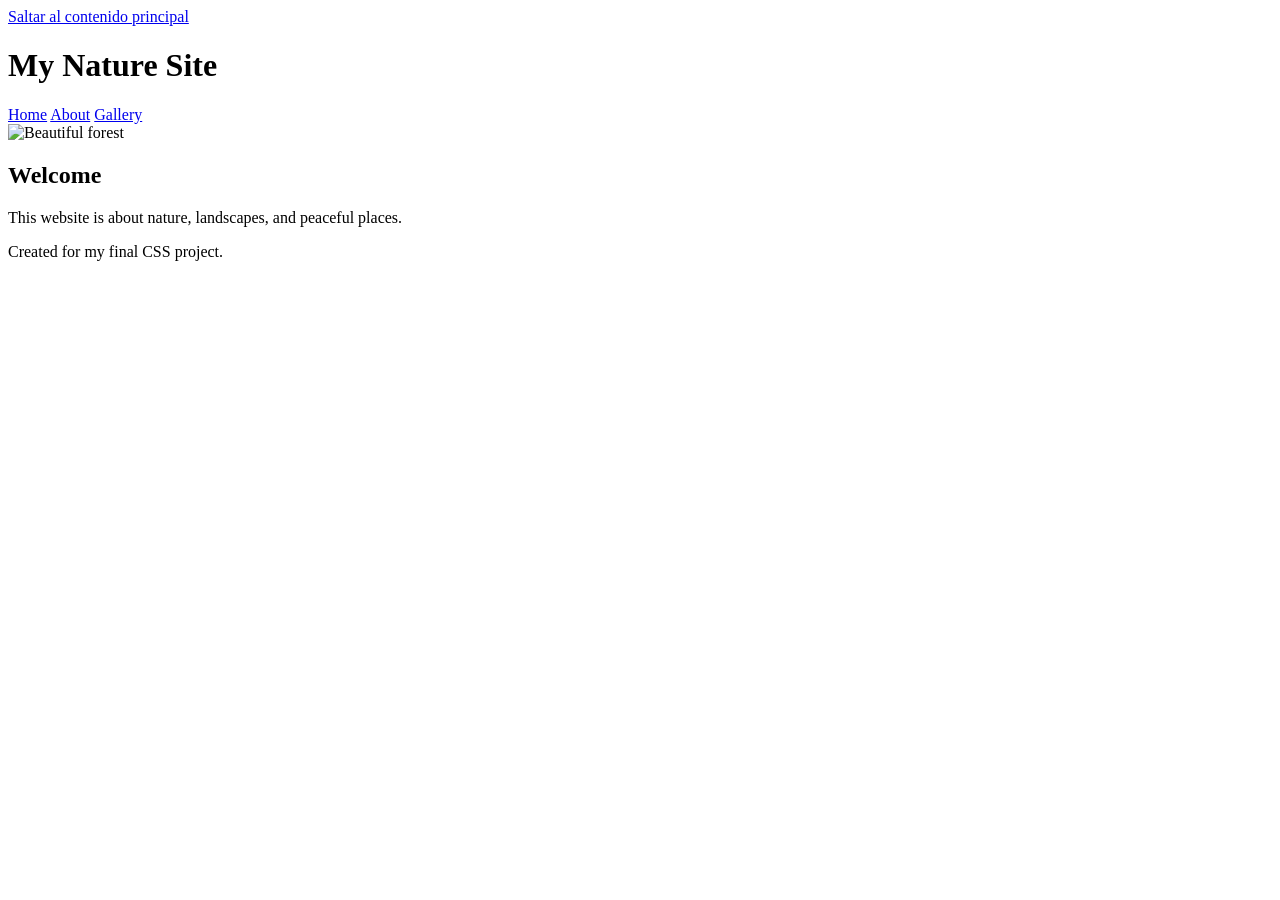
==== index.html @ a19473dc "Create index.html" ====
<!DOCTYPE html>
<html lang="en">
<head>
    <meta charset="UTF-8">
    <meta name="viewport" content="width=device-width, initial-scale=1.0">
    <title>My Nature Site</title>

    <link rel="stylesheet" href="css/style.css">
</head>

<body>

<a href="#main" class="skip-link">Saltar al contenido principal</a>

<header>
    <h1>My Nature Site</h1>

    <nav>
        <a href="index.html">Home</a>
        <a href="about.html">About</a>
        <a href="gallery.html">Gallery</a>
    </nav>
</header>

<main id="main">

<section class="hero">
    <img src="images/nature1.jpg" alt="Beautiful forest">
</section>

<section>
    <h2>Welcome</h2>

    <p>
        This website is about nature, landscapes, and peaceful places.
    </p>
</section>

</main>

<footer>
    <p>Created for my final CSS project.</p>
</footer>

</body>
</html>
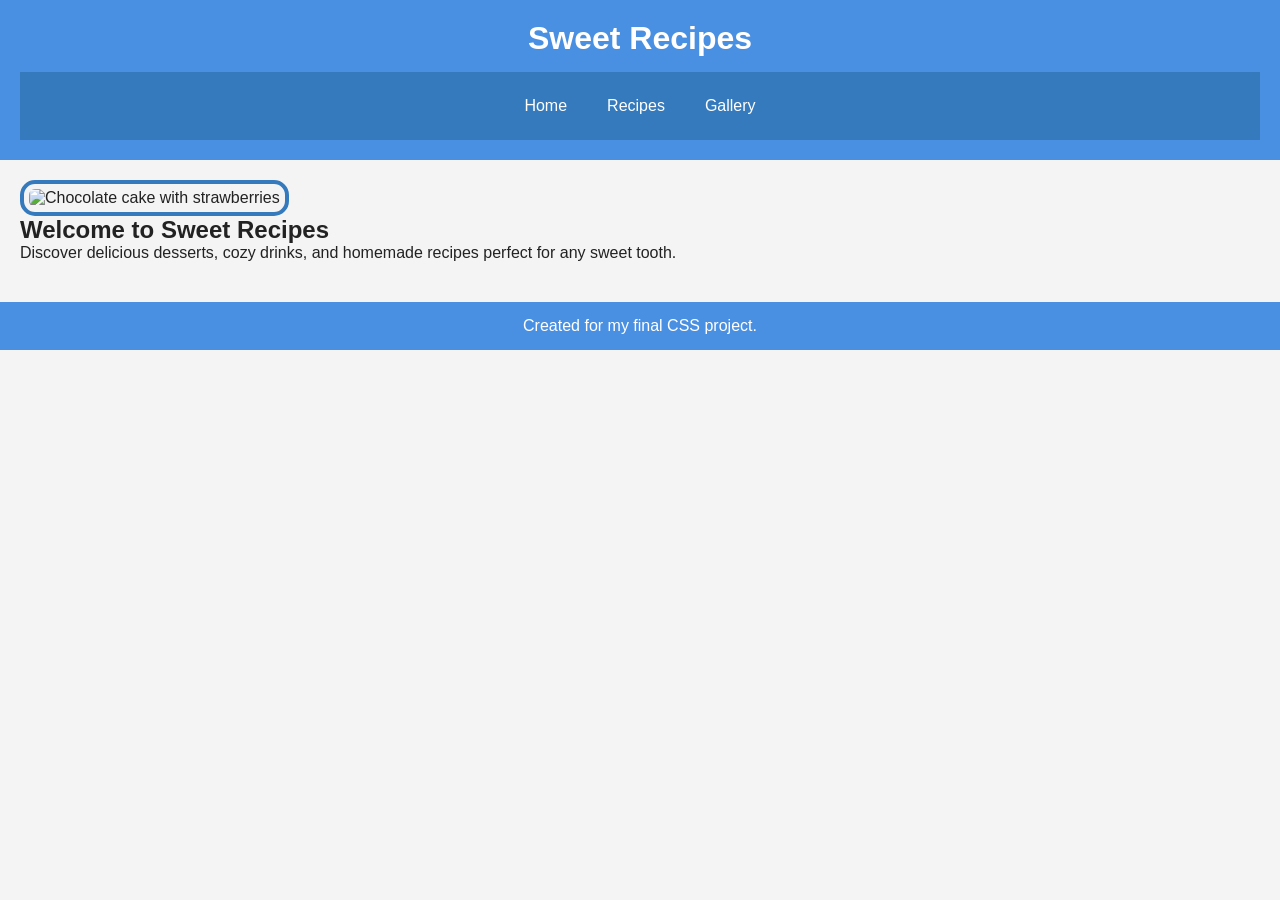
==== commit dc7e4c45: "Update index.html" ====
--- a/index.html
+++ b/index.html
@@ -3,7 +3,7 @@
 <head>
     <meta charset="UTF-8">
     <meta name="viewport" content="width=device-width, initial-scale=1.0">
-    <title>My Nature Site</title>
+    <title>Sweet Recipes</title>
 
     <link rel="stylesheet" href="css/style.css">
 </head>
@@ -13,27 +13,33 @@
 <a href="#main" class="skip-link">Saltar al contenido principal</a>
 
 <header>
-    <h1>My Nature Site</h1>
+
+    <h1>Sweet Recipes</h1>
 
     <nav>
         <a href="index.html">Home</a>
-        <a href="about.html">About</a>
+        <a href="recipes.html">Recipes</a>
         <a href="gallery.html">Gallery</a>
     </nav>
+
 </header>
 
 <main id="main">
 
 <section class="hero">
-    <img src="images/nature1.jpg" alt="Beautiful forest">
+
+    <img src="images/cake.jpg" alt="Chocolate cake with strawberries">
+
 </section>
 
-<section>
-    <h2>Welcome</h2>
+<section class="intro">
+
+    <h2>Welcome to Sweet Recipes</h2>
 
     <p>
-        This website is about nature, landscapes, and peaceful places.
+        Discover delicious desserts, cozy drinks, and homemade recipes perfect for any sweet tooth.
     </p>
+
 </section>
 
 </main>
--- a/css/style.css
+++ b/css/style.css
@@ -0,0 +1,124 @@
+*{
+    margin: 0;
+    padding: 0;
+    box-sizing: border-box;
+}
+
+body{
+    font-family: Arial, sans-serif;
+    background-color: #f4f4f4;
+    color: #222;
+}
+
+/* Skip Link */
+
+.skip-link{
+    position: absolute;
+    left: -999px;
+}
+
+.skip-link:focus{
+    left: 10px;
+    top: 10px;
+    background-color: black;
+    color: white;
+    padding: 10px;
+    z-index: 1000;
+}
+
+/* Header */
+
+header{
+    background-color: #4a90e2;
+    padding: 20px;
+    text-align: center;
+}
+
+h1{
+    color: white;
+    margin-bottom: 15px;
+}
+
+/* Navigation */
+
+nav{
+    display: flex;
+    justify-content: center;
+    gap: 20px;
+    background-color: #357abd;
+    padding: 15px;
+}
+
+nav a{
+    color: white;
+    text-decoration: none;
+    padding: 10px;
+    border-radius: 5px;
+}
+
+/* Hover */
+
+nav a:hover{
+    background-color: white;
+    color: #357abd;
+    transition: 0.3s;
+}
+
+/* Main */
+
+main{
+    padding: 20px;
+}
+
+/* Images */
+
+img{
+    width: 100%;
+    border: 4px solid #357abd;
+    padding: 5px;
+    border-radius: 15px;
+}
+
+/* nth-child */
+
+.grid-gallery img:nth-child(odd){
+    border-radius: 30px;
+}
+
+.grid-gallery img:nth-child(even){
+    border-radius: 5px;
+}
+
+/* Grid */
+
+.grid-gallery{
+    display: grid;
+    grid-template-columns: repeat(2, 1fr);
+    gap: 20px;
+}
+
+/* Flex */
+
+.flex-container{
+    display: flex;
+    flex-wrap: wrap;
+    justify-content: center;
+    gap: 20px;
+}
+
+.card{
+    width: 300px;
+    background-color: white;
+    padding: 15px;
+    border-radius: 10px;
+}
+
+/* Footer */
+
+footer{
+    background-color: #4a90e2;
+    color: white;
+    text-align: center;
+    padding: 15px;
+    margin-top: 20px;
+}
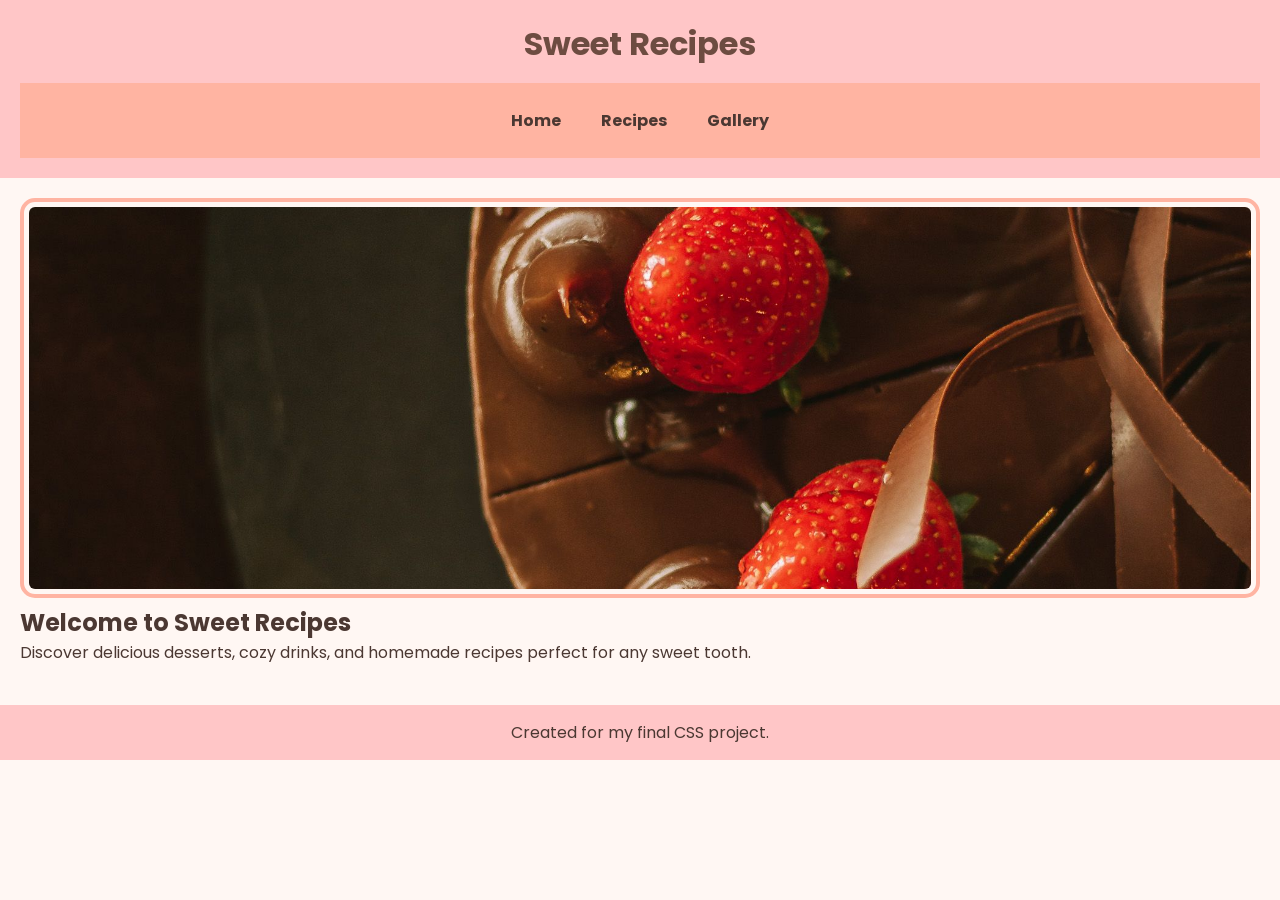
==== commit b1b40226: "Update index.html" ====
--- a/index.html
+++ b/index.html
@@ -4,7 +4,9 @@
     <meta charset="UTF-8">
     <meta name="viewport" content="width=device-width, initial-scale=1.0">
     <title>Sweet Recipes</title>
-
+    <link rel="preconnect" href="https://fonts.googleapis.com">
+    <link rel="preconnect" href="https://fonts.gstatic.com" crossorigin>
+    <link href="https://fonts.googleapis.com/css2?family=Poppins:wght@300;400;600&display=swap" rel="stylesheet">
     <link rel="stylesheet" href="css/style.css">
 </head>
 
--- a/css/style.css
+++ b/css/style.css
@@ -5,9 +5,9 @@
 }
 
 body{
-    font-family: Arial, sans-serif;
-    background-color: #f4f4f4;
-    color: #222;
+    font-family: 'Poppins', sans-serif;
+    background-color: #fff7f3;
+    color: #4b3832;
 }
 
 /* Skip Link */
@@ -20,7 +20,7 @@
 .skip-link:focus{
     left: 10px;
     top: 10px;
-    background-color: black;
+    background-color: #4b3832;
     color: white;
     padding: 10px;
     z-index: 1000;
@@ -29,13 +29,13 @@
 /* Header */
 
 header{
-    background-color: #4a90e2;
+    background-color: #ffc6c7;
     padding: 20px;
     text-align: center;
 }
 
 h1{
-    color: white;
+    color: #6d4c41;
     margin-bottom: 15px;
 }
 
@@ -45,23 +45,30 @@
     display: flex;
     justify-content: center;
     gap: 20px;
-    background-color: #357abd;
+    background-color: #ffb4a2;
     padding: 15px;
 }
 
 nav a{
-    color: white;
+    color: #4b3832;
     text-decoration: none;
     padding: 10px;
-    border-radius: 5px;
+    border-radius: 10px;
+    font-weight: bold;
 }
 
 /* Hover */
 
 nav a:hover{
     background-color: white;
-    color: #357abd;
     transition: 0.3s;
+}
+
+/*hero*/
+
+.hero img{
+    height: 400px;
+    object-fit: cover;
 }
 
 /* Main */
@@ -74,7 +81,7 @@
 
 img{
     width: 100%;
-    border: 4px solid #357abd;
+    border: 4px solid #ffb4a2;
     padding: 5px;
     border-radius: 15px;
 }
@@ -110,14 +117,13 @@
     width: 300px;
     background-color: white;
     padding: 15px;
-    border-radius: 10px;
+    border-radius: 15px;
 }
 
 /* Footer */
 
 footer{
-    background-color: #4a90e2;
-    color: white;
+    background-color: #ffc6c7;
     text-align: center;
     padding: 15px;
     margin-top: 20px;
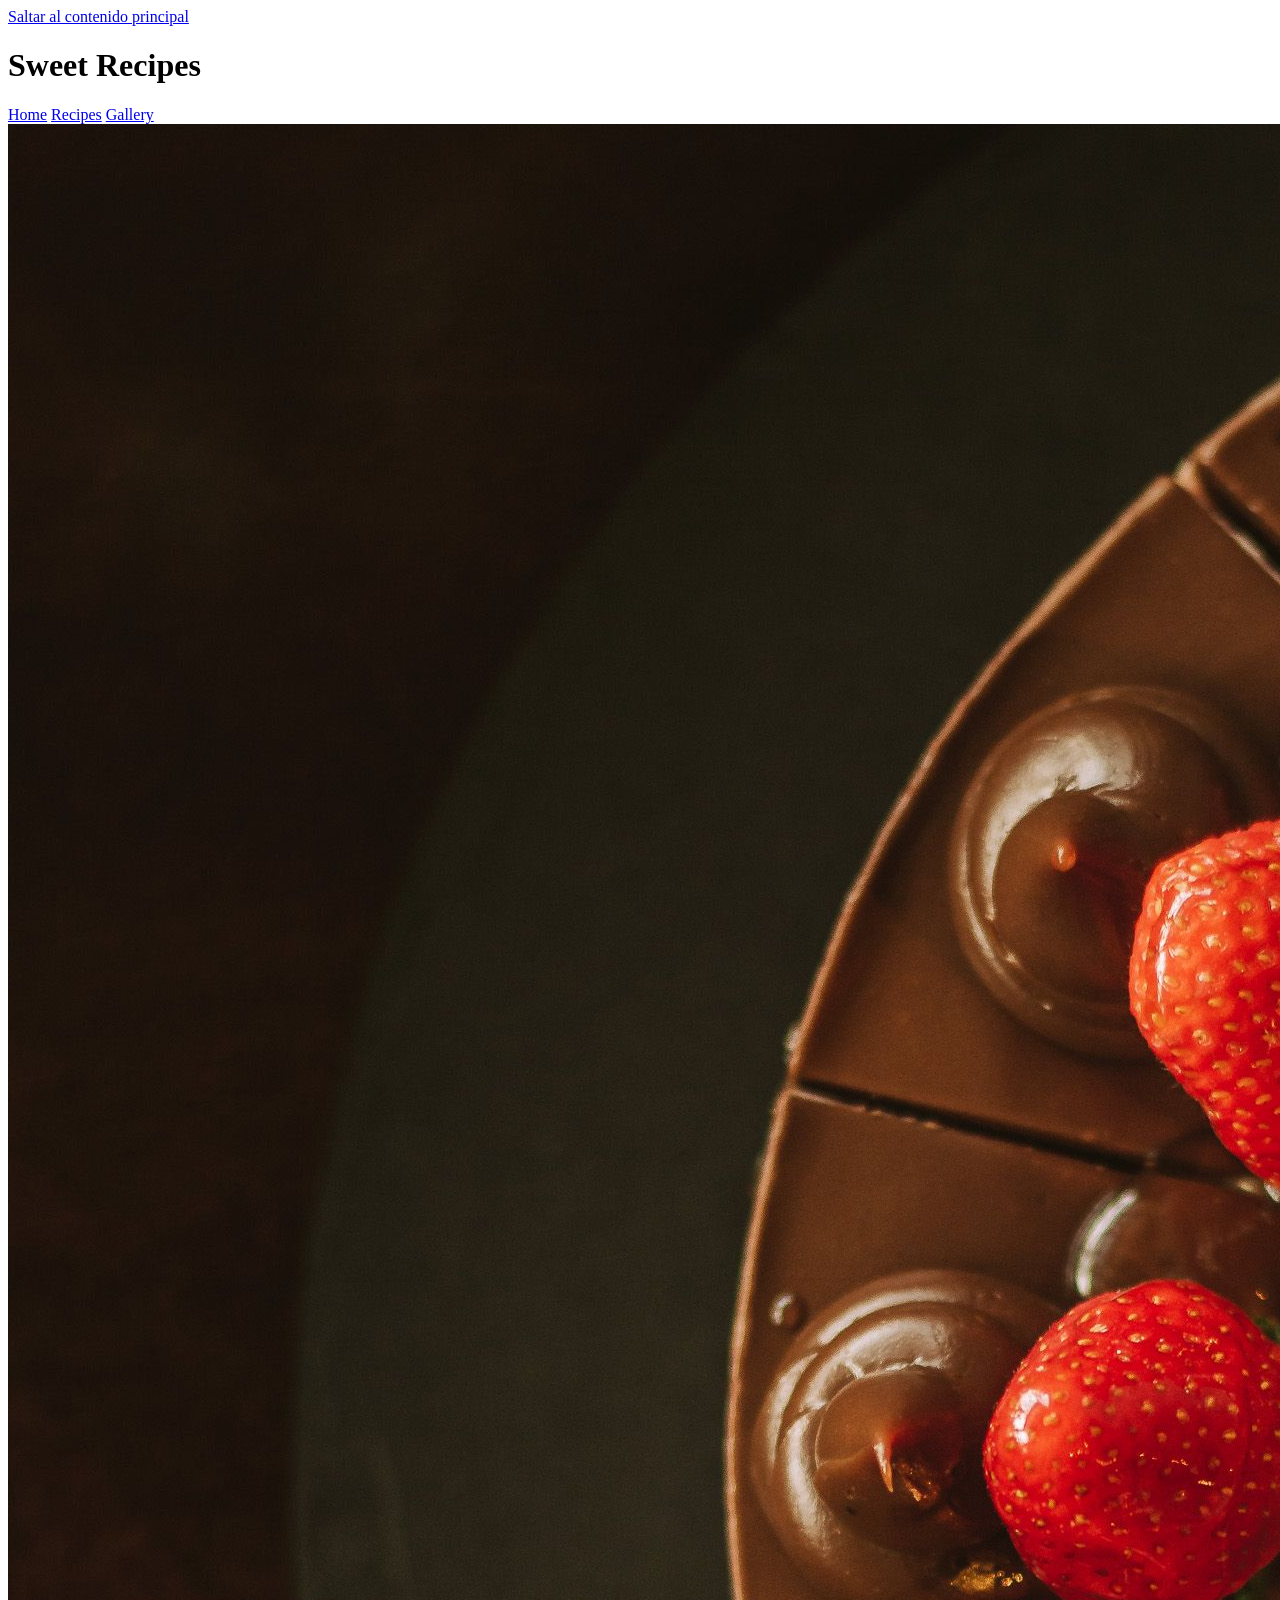
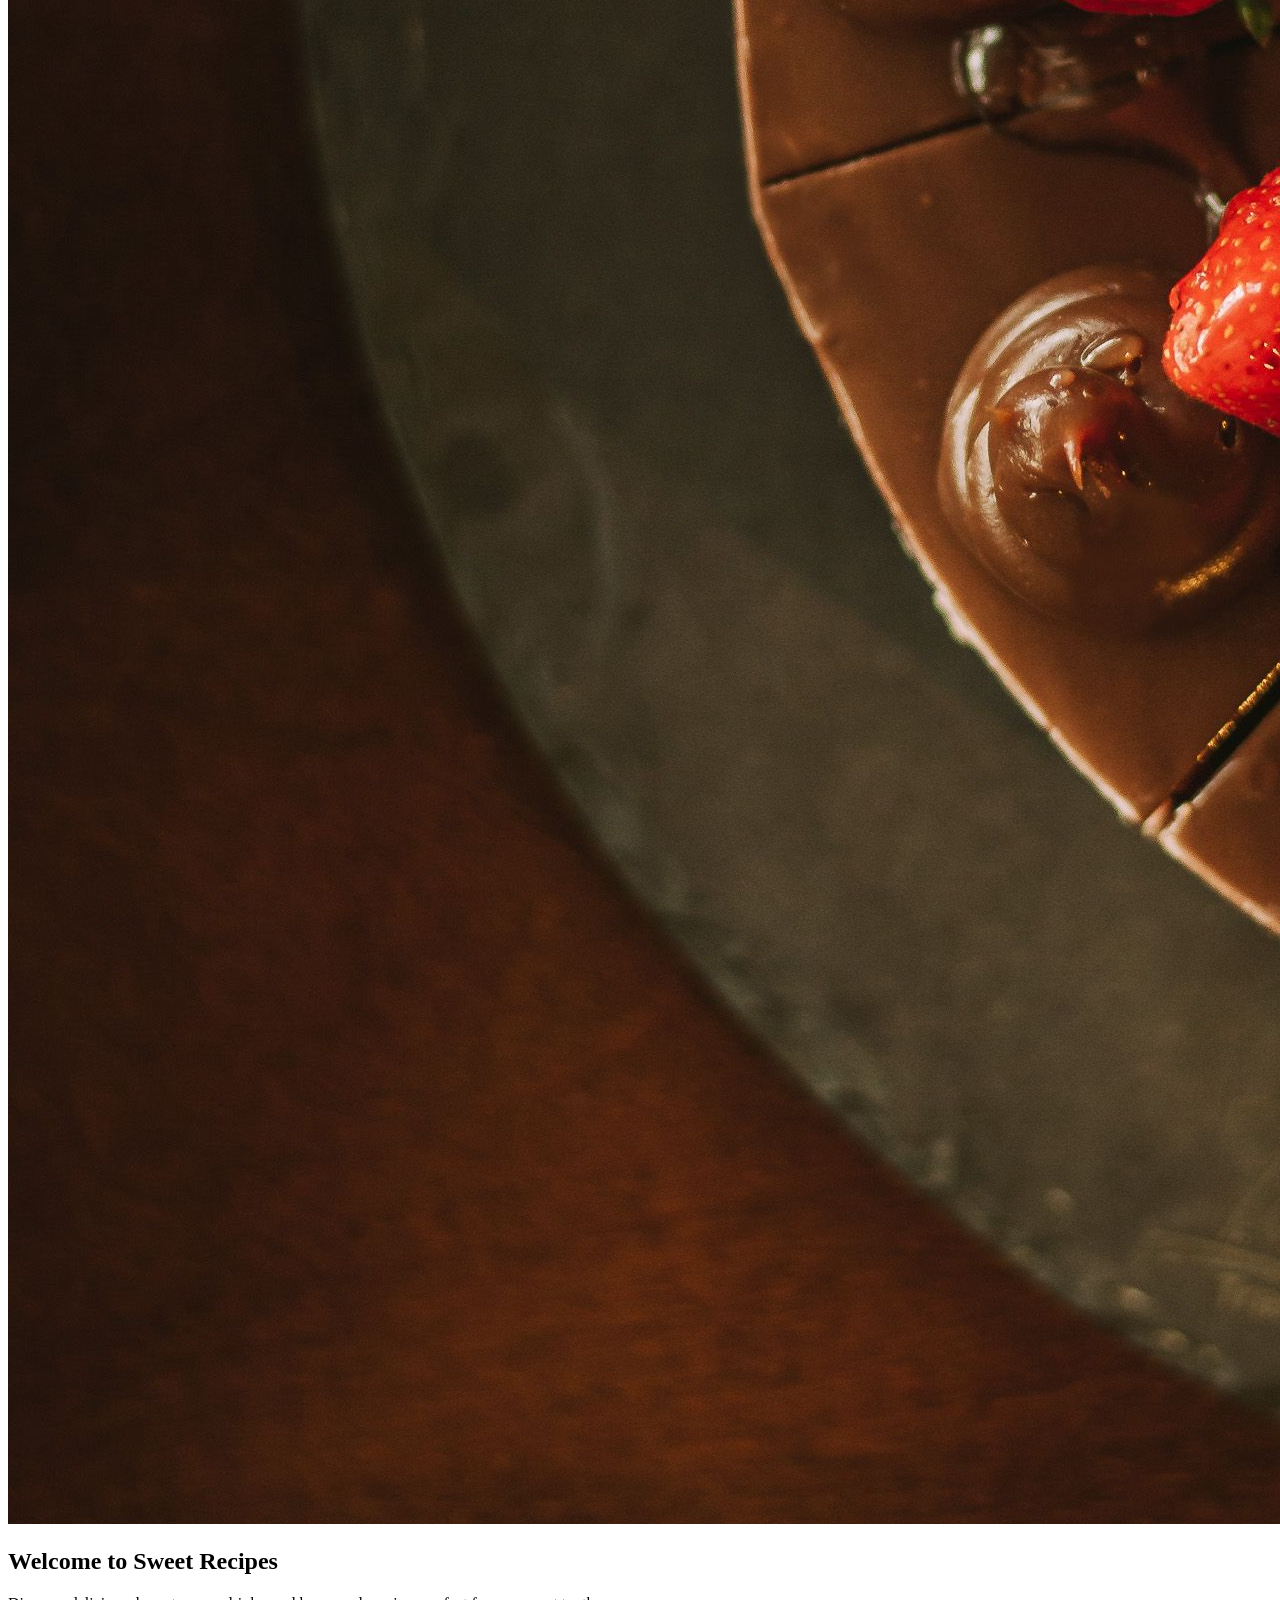
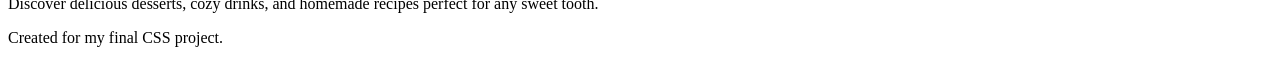
==== commit 09488a2e: "Update index.html" ====
--- a/index.html
+++ b/index.html
@@ -4,10 +4,7 @@
     <meta charset="UTF-8">
     <meta name="viewport" content="width=device-width, initial-scale=1.0">
     <title>Sweet Recipes</title>
-    <link rel="preconnect" href="https://fonts.googleapis.com">
-    <link rel="preconnect" href="https://fonts.gstatic.com" crossorigin>
-    <link href="https://fonts.googleapis.com/css2?family=Poppins:wght@300;400;600&display=swap" rel="stylesheet">
-    <link rel="stylesheet" href="css/style.css">
+
 </head>
 
 <body>
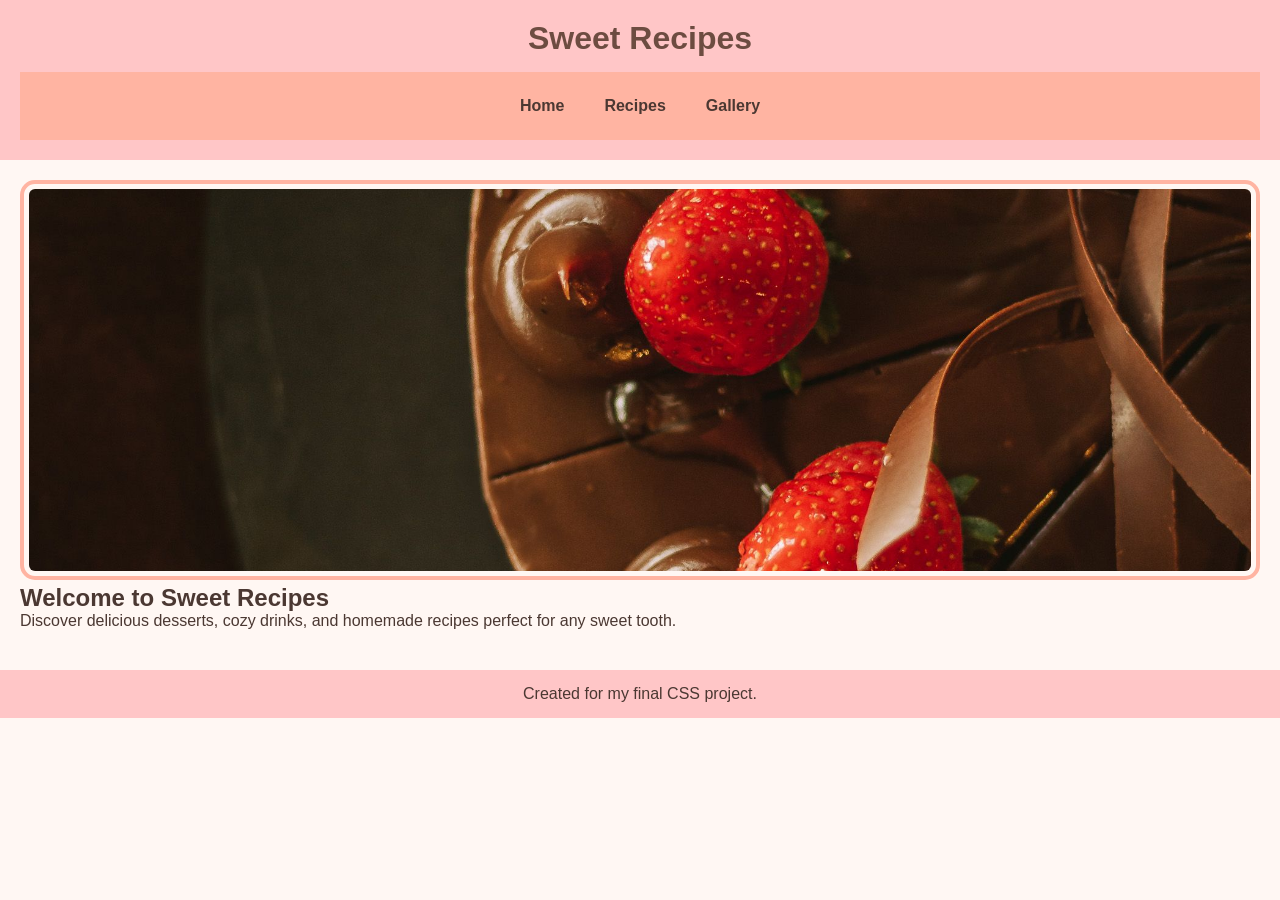
==== commit cc7a5120: "Update index.html" ====
--- a/index.html
+++ b/index.html
@@ -4,7 +4,7 @@
     <meta charset="UTF-8">
     <meta name="viewport" content="width=device-width, initial-scale=1.0">
     <title>Sweet Recipes</title>
-
+    <link rel="stylesheet" href="css/style.css">
 </head>
 
 <body>
--- a/css/style.css
+++ b/css/style.css
@@ -0,0 +1,130 @@
+*{
+    margin: 0;
+    padding: 0;
+    box-sizing: border-box;
+}
+
+body{
+    font-family: Arial, sans-serif;
+    background-color: #fff7f3;
+    color: #4b3832;
+}
+
+/* Skip Link */
+
+.skip-link{
+    position: absolute;
+    left: -999px;
+}
+
+.skip-link:focus{
+    left: 10px;
+    top: 10px;
+    background-color: #4b3832;
+    color: white;
+    padding: 10px;
+    z-index: 1000;
+}
+
+/* Header */
+
+header{
+    background-color: #ffc6c7;
+    padding: 20px;
+    text-align: center;
+}
+
+h1{
+    color: #6d4c41;
+    margin-bottom: 15px;
+}
+
+/* Navigation */
+
+nav{
+    display: flex;
+    justify-content: center;
+    gap: 20px;
+    background-color: #ffb4a2;
+    padding: 15px;
+}
+
+nav a{
+    color: #4b3832;
+    text-decoration: none;
+    padding: 10px;
+    border-radius: 10px;
+    font-weight: bold;
+}
+
+/* Hover */
+
+nav a:hover{
+    background-color: white;
+    transition: 0.3s;
+}
+
+/*hero*/
+
+.hero img{
+    height: 400px;
+    object-fit: cover;
+}
+
+/* Main */
+
+main{
+    padding: 20px;
+}
+
+/* Images */
+
+img{
+    width: 100%;
+    border: 4px solid #ffb4a2;
+    padding: 5px;
+    border-radius: 15px;
+}
+
+/* nth-child */
+
+.grid-gallery img:nth-child(odd){
+    border-radius: 30px;
+}
+
+.grid-gallery img:nth-child(even){
+    border-radius: 5px;
+}
+
+/* Grid */
+
+.grid-gallery{
+    display: grid;
+    grid-template-columns: repeat(2, 1fr);
+    gap: 20px;
+}
+
+/* Flex */
+
+.flex-container{
+    display: flex;
+    flex-wrap: wrap;
+    justify-content: center;
+    gap: 20px;
+}
+
+.card{
+    width: 300px;
+    background-color: white;
+    padding: 15px;
+    border-radius: 15px;
+}
+
+/* Footer */
+
+footer{
+    background-color: #ffc6c7;
+    text-align: center;
+    padding: 15px;
+    margin-top: 20px;
+}
